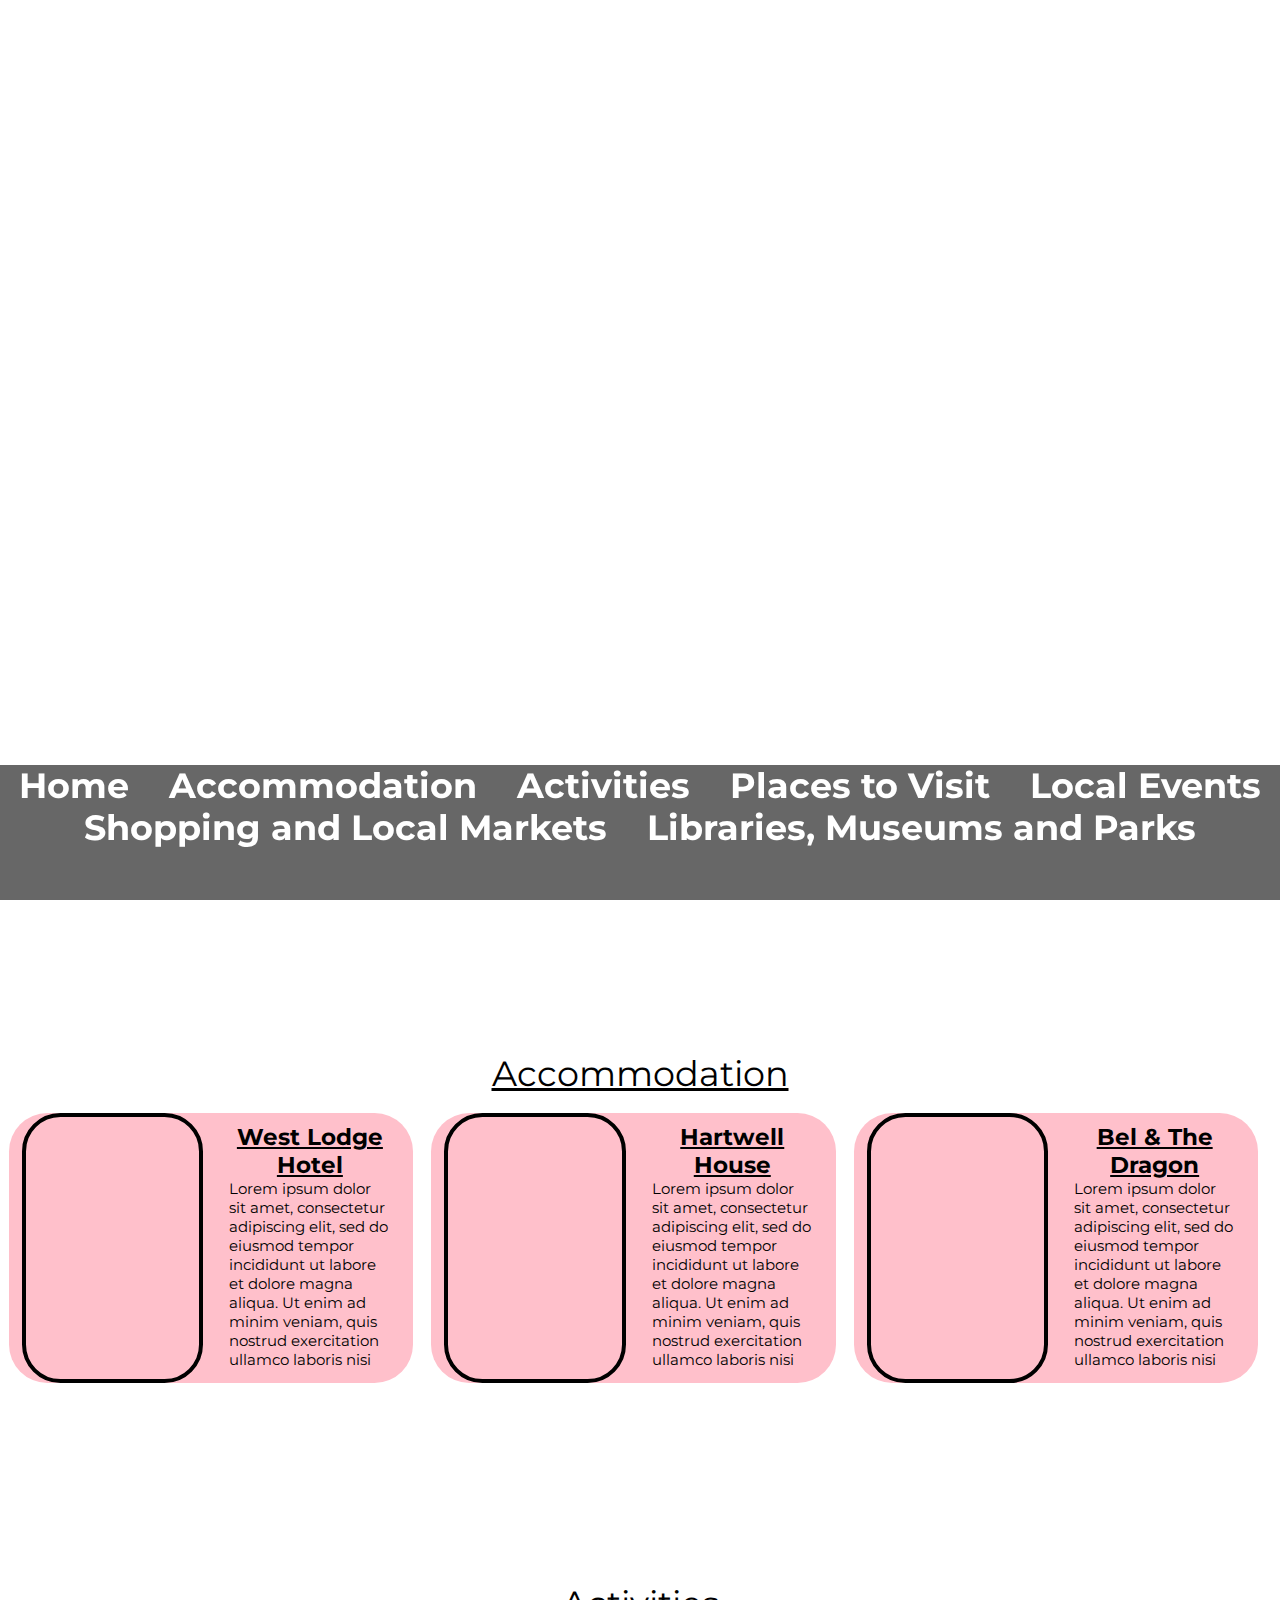
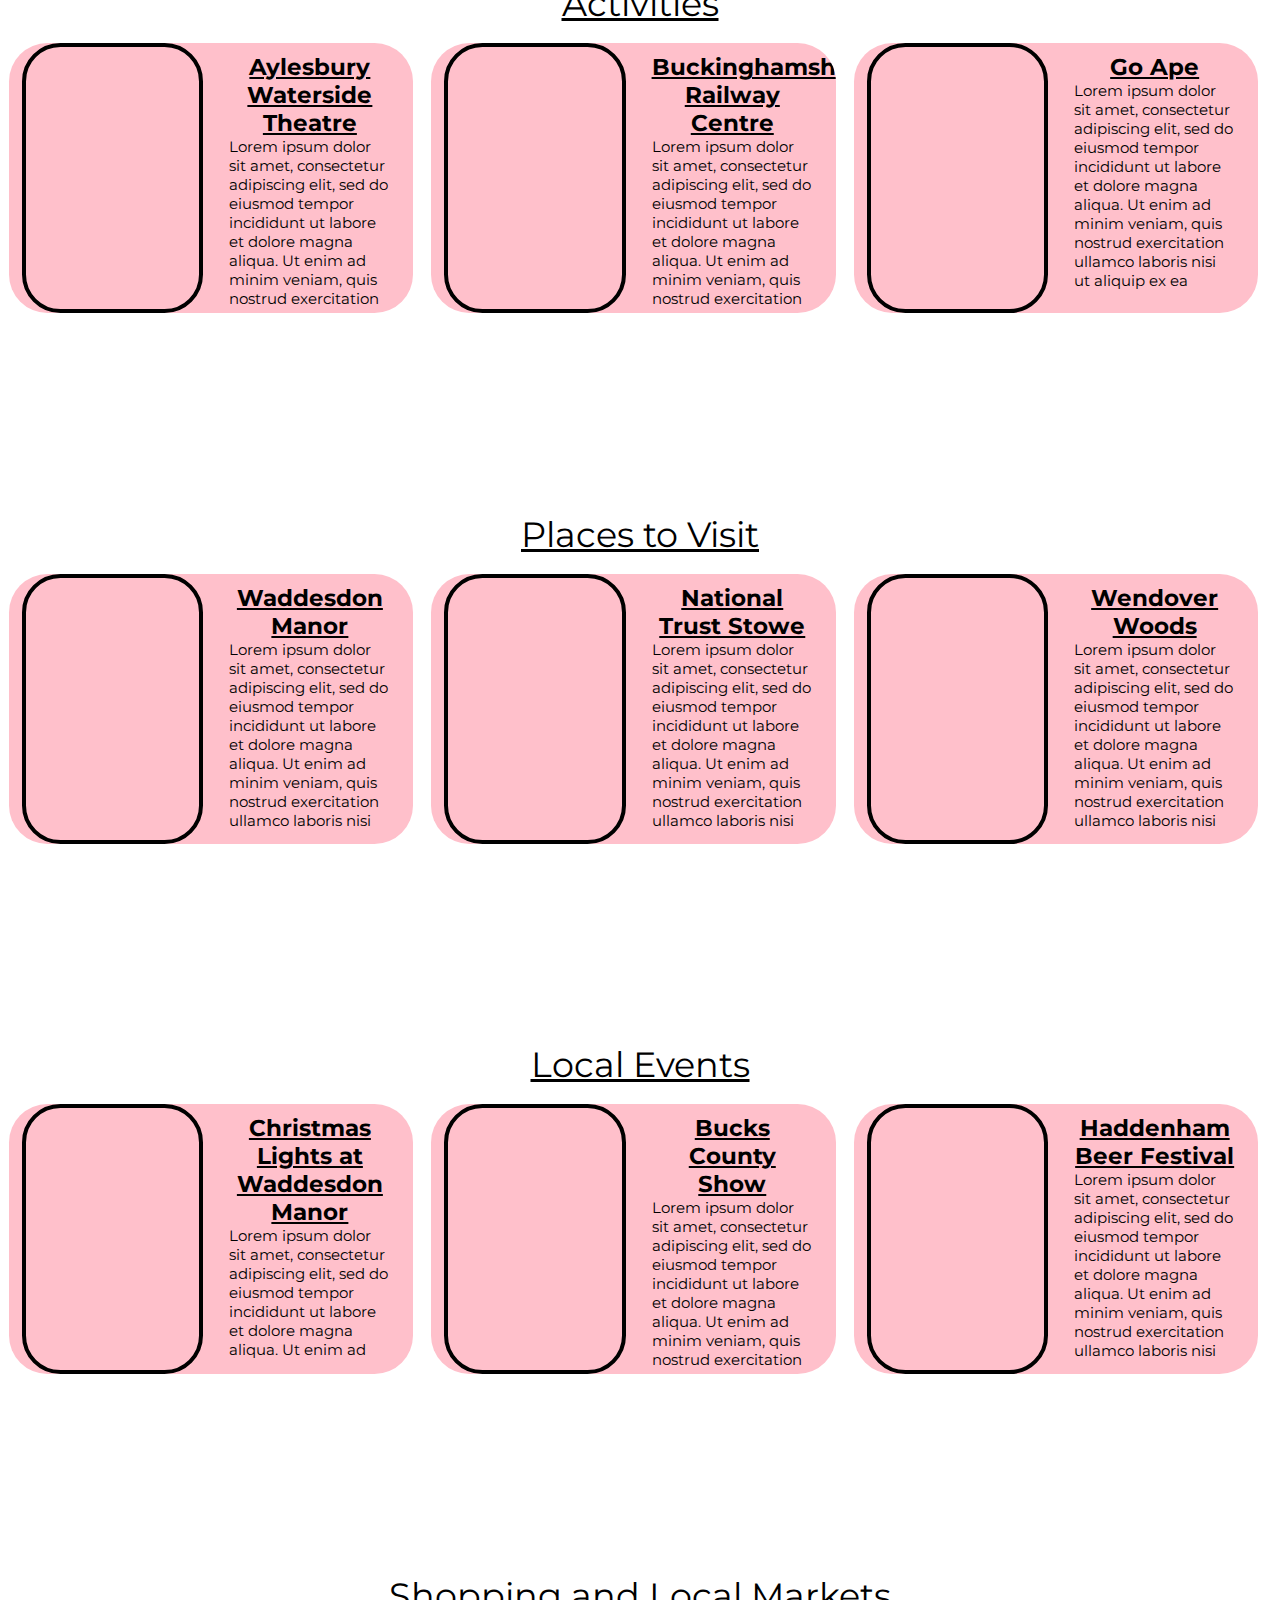
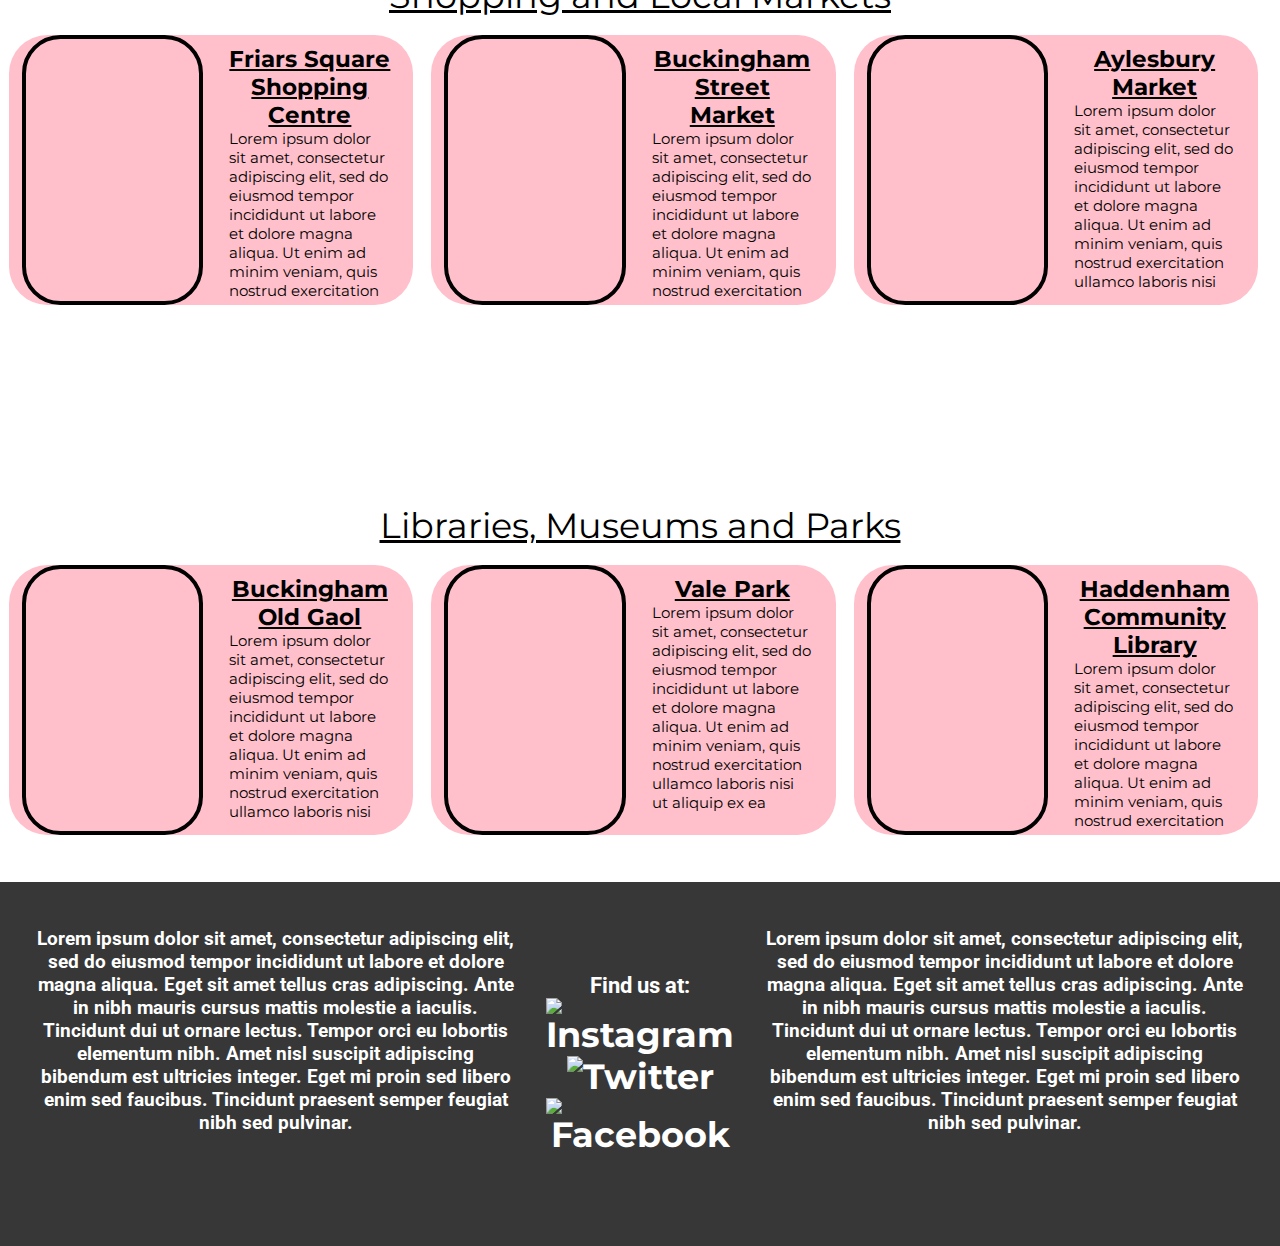
==== index.html @ 2eff8fc9 "Add files via upload" ====
<!DOCTYPE html>
<html lang="en">
<head>
    <meta charset="UTF-8">
    <meta http-equiv="X-UA-Compatible" content="IE=edge">
    <meta name="viewport" content="width=device-width, initial-scale=1.0">
    <title>Aylesbury Vale Guide</title>
    <link rel="stylesheet" href="styles.css">
    <link rel="stylesheet" href="header.css">
    <link rel="stylesheet" href="script.js">
    <link rel="stylesheet" href="https://fonts.googleapis.com/css?family=Lato">
    <link rel="stylesheet" href="https://fonts.googleapis.com/css?family=Roboto">
    <link rel="stylesheet" href="https://fonts.googleapis.com/css?family=Montserrat">

    <script src="http://code.jquery.com/jquery-1.10.1.min.js"></script>
    <script scr="http://code.jquery.com/jquery-migrate-1.2.1.min.js"></script>

    <script>
        $(function(){
            $("#footer").load("footer.html");
        });
    </script>
</head>
<body>
    <div class="image"></div>
    <div class="inside-nav">
        <a href="./" class="nav-text">Home</a>
        <a href="#accommodation" class="nav-text">Accommodation</a>
        <a href="#activities" class="nav-text">Activities</a>
        <a href="#places-to-visit" class="nav-text">Places to Visit</a>
        <a href="#local-events" class="nav-text">Local Events</a>
        <a href="#shopping-local-markets" class="nav-text">Shopping and Local Markets</a>
        <a href="#libraries-museums-parks" class="nav-text">Libraries, Museums and Parks</a>
    </div>

    <div class="rows">
        <div id="accommodation" class="point-on-page"></div>
        <div class="hyper">
            <a href="accommodation.html">Accommodation</a>
        </div>
        <div class="home-info">
            <div class="poi">
                <div style="background-image: url(./img/accommodation-1.jpg); border-color: black; border-width: .5vh; border-style: solid; border-radius: 3vw; width: 100%; height: 100%; background-size: cover; padding-top: 1vh; padding-bottom: 1vh; padding: 1vh;"></div>
                <div class="info">
                    <h2>West Lodge Hotel</h2>
                    <p>Lorem ipsum dolor sit amet, consectetur adipiscing elit, sed do eiusmod tempor incididunt ut labore et dolore magna aliqua. Ut enim ad minim veniam, quis nostrud exercitation ullamco laboris nisi ut aliquip ex ea commodo consequat.</p>
                </div>
            </div>
            <div class="poi">
                <div style="background-image: url(./img/accommodation-2.jpg); border-color: black; border-width: .5vh; border-style: solid; border-radius: 3vw; width: 100%; height: 100%; background-size: cover; padding-top: 1vh; padding-bottom: 1vh; padding: 1vh;"></div>
                <div class="info">
                    <h2>Hartwell House</h2>
                    <p>Lorem ipsum dolor sit amet, consectetur adipiscing elit, sed do eiusmod tempor incididunt ut labore et dolore magna aliqua. Ut enim ad minim veniam, quis nostrud exercitation ullamco laboris nisi ut aliquip ex ea commodo consequat.</p>
                </div>
            </div>
            <div class="poi">
                <div style="background-image: url(./img/accommodation-3.jpg); border-color: black; border-width: .5vh; border-style: solid; border-radius: 3vw; width: 100%; height: 100%; background-size: cover; padding-top: 1vh; padding-bottom: 1vh; padding: 1vh;"></div>
                <div class="info">
                    <h2>Bel & The Dragon</h2>
                    <p>Lorem ipsum dolor sit amet, consectetur adipiscing elit, sed do eiusmod tempor incididunt ut labore et dolore magna aliqua. Ut enim ad minim veniam, quis nostrud exercitation ullamco laboris nisi ut aliquip ex ea commodo consequat.</p>
                </div>
            </div>
        </div>
    </div>
    <div class="rows">
        <div id="activities" class="point-on-page"></div>
        <div class="hyper">
            <a href="activities.html">Activities</a>
        </div>
        <div class="home-info">
            <div class="poi">
                <div style="background-image: url(./img/activities-1.jpg); border-color: black; border-width: .5vh; border-style: solid; border-radius: 3vw; width: 100%; height: 100%; background-size: cover; padding-top: 1vh; padding-bottom: 1vh; padding: 1vh;"></div>
                <div class="info">
                    <h2>Aylesbury Waterside Theatre</h2>
                    <p>Lorem ipsum dolor sit amet, consectetur adipiscing elit, sed do eiusmod tempor incididunt ut labore et dolore magna aliqua. Ut enim ad minim veniam, quis nostrud exercitation ullamco laboris nisi ut aliquip ex ea commodo consequat.</p>
                </div>
            </div>
            <div class="poi">
                <div style="background-image: url(./img/activities-2.jpg); border-color: black; border-width: .5vh; border-style: solid; border-radius: 3vw; width: 100%; height: 100%; background-size: cover; padding-top: 1vh; padding-bottom: 1vh; padding: 1vh;"></div>
                <div class="info">
                    <h2>Buckinghamshire Railway Centre</h2>
                    <p>Lorem ipsum dolor sit amet, consectetur adipiscing elit, sed do eiusmod tempor incididunt ut labore et dolore magna aliqua. Ut enim ad minim veniam, quis nostrud exercitation ullamco laboris nisi ut aliquip ex ea commodo consequat.</p>
                </div>
            </div>
            <div class="poi">
                <div style="background-image: url(./img/activities-3.jpg); border-color: black; border-width: .5vh; border-style: solid; border-radius: 3vw; width: 100%; height: 100%; background-size: cover; padding-top: 1vh; padding-bottom: 1vh; padding: 1vh;"></div>
                <div class="info">
                    <h2>Go Ape</h2>
                    <p>Lorem ipsum dolor sit amet, consectetur adipiscing elit, sed do eiusmod tempor incididunt ut labore et dolore magna aliqua. Ut enim ad minim veniam, quis nostrud exercitation ullamco laboris nisi ut aliquip ex ea commodo consequat.</p>
                </div>
            </div>
        </div>
    </div>
    <div class="rows">
        <div id="places-to-visit" class="point-on-page"></div>
        <div class="hyper">
            <a href="places-to-visit.html">Places to Visit</a>
        </div>
        <div class="home-info">
            <div class="poi">
                <div style="background-image: url(./img/places-to-visit-1.jpg); border-color: black; border-width: .5vh; border-style: solid; border-radius: 3vw; width: 100%; height: 100%; background-size: cover; padding-top: 1vh; padding-bottom: 1vh; padding: 1vh;"></div>
                <div class="info">
                    <h2>Waddesdon Manor</h2>
                    <p>Lorem ipsum dolor sit amet, consectetur adipiscing elit, sed do eiusmod tempor incididunt ut labore et dolore magna aliqua. Ut enim ad minim veniam, quis nostrud exercitation ullamco laboris nisi ut aliquip ex ea commodo consequat.</p>
                </div>
            </div>
            <div class="poi">
                <div style="background-image: url(./img/places-to-visit-2.jpg); border-color: black; border-width: .5vh; border-style: solid; border-radius: 3vw; width: 100%; height: 100%; background-size: cover; padding-top: 1vh; padding-bottom: 1vh; padding: 1vh;"></div>
                <div class="info">
                    <h2>National Trust Stowe</h2>
                    <p>Lorem ipsum dolor sit amet, consectetur adipiscing elit, sed do eiusmod tempor incididunt ut labore et dolore magna aliqua. Ut enim ad minim veniam, quis nostrud exercitation ullamco laboris nisi ut aliquip ex ea commodo consequat.</p>
                </div>
            </div>
            <div class="poi">
                <div style="background-image: url(./img/places-to-visit-3.jpg); border-color: black; border-width: .5vh; border-style: solid; border-radius: 3vw; width: 100%; height: 100%; background-size: cover; padding-top: 1vh; padding-bottom: 1vh; padding: 1vh;"></div>
                <div class="info">
                    <h2>Wendover Woods</h2>
                    <p>Lorem ipsum dolor sit amet, consectetur adipiscing elit, sed do eiusmod tempor incididunt ut labore et dolore magna aliqua. Ut enim ad minim veniam, quis nostrud exercitation ullamco laboris nisi ut aliquip ex ea commodo consequat.</p>
                </div>
            </div>
        </div>
    </div>
    <div class="rows">
        <div id="local-events" class="point-on-page"></div>
        <div class="hyper">
            <a href="local-events.html">Local Events</a>
        </div>
        <div class="home-info">
            <div class="poi">
                <div style="background-image: url(./img/local-events-1.jpg); border-color: black; border-width: .5vh; border-style: solid; border-radius: 3vw; width: 100%; height: 100%; background-size: cover; padding-top: 1vh; padding-bottom: 1vh; padding: 1vh;"></div>
                <div class="info">
                    <h2>Christmas Lights at Waddesdon Manor</h2>
                    <p>Lorem ipsum dolor sit amet, consectetur adipiscing elit, sed do eiusmod tempor incididunt ut labore et dolore magna aliqua. Ut enim ad minim veniam, quis nostrud exercitation ullamco laboris nisi ut aliquip ex ea commodo consequat.</p>
                </div>
            </div>
            <div class="poi">
                <div style="background-image: url(./img/local-events-2.jpg); border-color: black; border-width: .5vh; border-style: solid; border-radius: 3vw; width: 100%; height: 100%; background-size: cover; padding-top: 1vh; padding-bottom: 1vh; padding: 1vh;"></div>
                <div class="info">
                    <h2>Bucks County Show</h2>
                    <p>Lorem ipsum dolor sit amet, consectetur adipiscing elit, sed do eiusmod tempor incididunt ut labore et dolore magna aliqua. Ut enim ad minim veniam, quis nostrud exercitation ullamco laboris nisi ut aliquip ex ea commodo consequat.</p>
                </div>
            </div>
            <div class="poi">
                <div style="background-image: url(./img/local-events-3.jpg); border-color: black; border-width: .5vh; border-style: solid; border-radius: 3vw; width: 100%; height: 100%; background-size: cover; padding-top: 1vh; padding-bottom: 1vh; padding: 1vh;"></div>
                <div class="info">
                    <h2>Haddenham Beer Festival</h2>
                    <p>Lorem ipsum dolor sit amet, consectetur adipiscing elit, sed do eiusmod tempor incididunt ut labore et dolore magna aliqua. Ut enim ad minim veniam, quis nostrud exercitation ullamco laboris nisi ut aliquip ex ea commodo consequat.</p>
                </div>
            </div>
        </div>
    </div>
    <div class="rows">
        <div id="shopping-local-markets" class="point-on-page"></div>
        <div class="hyper">
            <a href="shopping-local-markets.html">Shopping and Local Markets</a>
        </div>
        <div class="home-info">
            <div class="poi">
                <div style="background-image: url(./img/shopping-local-markets-1.jpg); border-color: black; border-width: .5vh; border-style: solid; border-radius: 3vw; width: 100%; height: 100%; background-size: cover; padding-top: 1vh; padding-bottom: 1vh; padding: 1vh;"></div>
                <div class="info">
                    <h2>Friars Square Shopping Centre</h2>
                    <p>Lorem ipsum dolor sit amet, consectetur adipiscing elit, sed do eiusmod tempor incididunt ut labore et dolore magna aliqua. Ut enim ad minim veniam, quis nostrud exercitation ullamco laboris nisi ut aliquip ex ea commodo consequat.</p>
                </div>
            </div>
            <div class="poi">
                <div style="background-image: url(./img/shopping-local-markets-2.jpg); border-color: black; border-width: .5vh; border-style: solid; border-radius: 3vw; width: 100%; height: 100%; background-size: cover; padding-top: 1vh; padding-bottom: 1vh; padding: 1vh;"></div>
                <div class="info">
                    <h2>Buckingham Street Market</h2>
                    <p>Lorem ipsum dolor sit amet, consectetur adipiscing elit, sed do eiusmod tempor incididunt ut labore et dolore magna aliqua. Ut enim ad minim veniam, quis nostrud exercitation ullamco laboris nisi ut aliquip ex ea commodo consequat.</p>
                </div>
            </div>
            <div class="poi">
                <div style="background-image: url(./img/shopping-local-markets-3.jpg); border-color: black; border-width: .5vh; border-style: solid; border-radius: 3vw; width: 100%; height: 100%; background-size: cover; padding-top: 1vh; padding-bottom: 1vh; padding: 1vh;"></div>
                <div class="info">
                    <h2>Aylesbury Market</h2>
                    <p>Lorem ipsum dolor sit amet, consectetur adipiscing elit, sed do eiusmod tempor incididunt ut labore et dolore magna aliqua. Ut enim ad minim veniam, quis nostrud exercitation ullamco laboris nisi ut aliquip ex ea commodo consequat.</p>
                </div>
            </div>
        </div>
    </div>
    <div class="rows">
        <div id="libraries-museums-parks" class="point-on-page"></div>
        <div class="hyper">
            <a href="libraries-museums-parks.html">Libraries, Museums and Parks</a>
        </div>
        <div class="home-info">
            <div class="poi">
                <div style="background-image: url(./img/libraries-museums-parks-1.jpg); border-color: black; border-width: .5vh; border-style: solid; border-radius: 3vw; width: 100%; height: 100%; background-size: cover; padding-top: 1vh; padding-bottom: 1vh; padding: 1vh;"></div>
                <div class="info">
                    <h2>Buckingham Old Gaol</h2>
                    <p>Lorem ipsum dolor sit amet, consectetur adipiscing elit, sed do eiusmod tempor incididunt ut labore et dolore magna aliqua. Ut enim ad minim veniam, quis nostrud exercitation ullamco laboris nisi ut aliquip ex ea commodo consequat.</p>
                </div>
            </div>
            <div class="poi">
                <div style="background-image: url(./img/libraries-museums-parks-2.jpg); border-color: black; border-width: .5vh; border-style: solid; border-radius: 3vw; width: 100%; height: 100%; background-size: cover; padding-top: 1vh; padding-bottom: 1vh; padding: 1vh;"></div>
                <div class="info">
                    <h2>Vale Park</h2>
                    <p>Lorem ipsum dolor sit amet, consectetur adipiscing elit, sed do eiusmod tempor incididunt ut labore et dolore magna aliqua. Ut enim ad minim veniam, quis nostrud exercitation ullamco laboris nisi ut aliquip ex ea commodo consequat.</p>
                </div>
            </div>
            <div class="poi">
                <div style="background-image: url(./img/libraries-museums-parks-3.jpg); border-color: black; border-width: .5vh; border-style: solid; border-radius: 3vw; width: 100%; height: 100%; background-size: cover; padding-top: 1vh; padding-bottom: 1vh; padding: 1vh;"></div>
                <div class="info">
                    <h2>Haddenham Community Library</h2>
                    <p>Lorem ipsum dolor sit amet, consectetur adipiscing elit, sed do eiusmod tempor incididunt ut labore et dolore magna aliqua. Ut enim ad minim veniam, quis nostrud exercitation ullamco laboris nisi ut aliquip ex ea commodo consequat.</p>
                </div>
            </div>
        </div>
    </div>

    <div id="footer"></div>
</body>
</html>
---- styles.css ----
:root{
    --nav-width: 100%;
    --nav-height: 100%;
}

html{
    font-family: 'Montserrat';
}

body{
    margin:0;
    padding: 0;
    max-height: 5%;
}

.hyper{
    margin-top: 1vh;
    padding: 1vh;
    text-align: center;
}

.hyper a{
    text-decoration: underline;
    color: black;
}

.hyper a:hover{
    text-decoration: underline;
    color: black;
}

.hyper a:active{
    text-decoration: underline;
    color: black;
}

.home-info{
    padding-bottom: 3vw;
    column-count: 3;
    display: grid;
    grid-template-columns: 33% 33% 33%;
}

.home-info .poi{
    margin: 1vh;
    column-count: 2;
    background-color: pink;
    border-radius: 3vw;
    height: 30vh;
    background-repeat: no-repeat;
    position: relative;
    overflow: hidden;
}

.home-info .poi:nth-child(1){
    padding-left: 1vw;
    padding-right: 1vw;
}

.home-info .poi .info:nth-child(1){
    /* display: none; */
    padding-top: 1vh;
    padding-bottom: 1vh;
    padding: 10px;
    z-index: 1;
    position: relative;
}

.home-info .poi:nth-child(2){
    padding-left: 1vw;
    padding-right: 1vw;
}

.home-info .poi .info:nth-child(2){
    /* display: none; */
    padding-top: 1vh;
    padding-bottom: 1vh;
    padding: 10px;
    z-index: 1;
    position: relative;
}

.home-info .poi:nth-child(3){
    padding-left: 1vw;
    padding-right: 1vw;
}

.home-info .poi .info:nth-child(3){
    /* display: none; */
    padding-top: 1vh;
    padding-bottom: 1vh;
    padding: 10px;
    z-index: 1;
    position: relative;
}

.home-info .poi img:hover .info:nth-child(1){
    display: block;
}

.home-info .poi .info{
    position: relative;
    height: 100%;
    width: 100%;
}

.home-info .poi .info p{
    font-size: 1.7vh;
}

.home-info .poi .info h2{
    font-size: 2.5vh;
    text-decoration: underline;
    text-align: center;
}

.home-info .poi img:hover .info:nth-child(2){
    display: block;
}

.home-info .poi img:hover .info:nth-child(3){
    display: block;
}

.home-info .poi img{
    border-color: black;
    border-width: .5vh;
    border-style: solid;
    border-radius: 3vw;
    width: 100%;
    height: 100%;
    background-size: cover;
    padding-top: 1vh;
    padding-bottom: 1vh;
}

.middle{
    padding-top: 5vh;
    padding-bottom: 5vh;
    padding-left: 3vh;
    padding-right: 3vh;
}

.table{
    column-count: 4;
    font-size: 1vw;
}

.table .name{
    column-width: 25%;
}

.table .address{
    column-width: 25%;
}

.table .website{
    column-width: 25%;
}

.table .maps{
    column-width: 25%;
}

.footer{
    background: #373737;
    padding-top: 3.5%;
    padding-bottom: 3.5%;
    position: relative;
    bottom: 0;
    width: 100%;
}

.inside-footer {
    text-align: center;
    color: white;
    font-weight: bold;
    padding-left: 2.5%;
    padding-right: 2.5%;
    text-decoration: none;
    font-family: "Roboto";
    font-size: 1.5vw;
    column-count: 3;
    overflow: hidden;
    display: flex;
}

.inside-footer .left{
    column-width: auto;
}

.inside-footer .middle{
    column-width: 100vw;
}

.inside-footer .right{
    column-width: auto;
}

.inside-footer a{
    text-decoration: none;
}

.inside-footer a:hover{
    text-decoration: underline;
}

.inside-footer a:active{
    text-decoration: underline;
}

@font-face{
    font-family:Poppins-Regular;
    src:url(./fonts/Poppins-Regular.ttf)
}
@font-face{
    font-family:Poppins-Bold;
    src:url(./fonts/Poppins-Bold.ttf)
}
*{
    margin:0;
    padding:0;
    box-sizing:border-box
}
.row a{
    margin:0;
    transition:all .4s;
    -webkit-transition:all .4s;
    -o-transition:all .4s;
    -moz-transition:all .4s;
    color: black;
    font-size: 2vh;
}
.row a:focus{
    outline:none!important;
}
.row a:hover{
    text-decoration:none;
}
h1,h2,h3,h4,h5,h6{
    margin:0;
}
p{
    margin:0;
}
ul,li{
    margin:0;
    list-style-type:none;
}
input{
    display:block;
    outline:none;
    border:none!important;
}
textarea{
    display:block;
    outline:none;
}
textarea:focus,input:focus{
    border-color:transparent!important;
}
button{
    outline:none!important;
    border:none;
    background:0 0;
}
button:hover{
    cursor:pointer;
}
iframe{
    border:none!important;
}
.limiter{
    width:100%;
    margin:0;
}
.container-table100{
    width:100%;
    min-height:100vh;
    background:#c4d3f6;
    display:-webkit-box;
    display:-webkit-flex;
    display:-moz-box;
    display:-ms-flexbox;
    display:flex;
    align-items:center;
    justify-content:center;
    flex-wrap:wrap;
    padding:2vh 3vh;
}
.wrap-table100{
    width:90vw;
    border-radius:1vh;
    overflow:hidden;
}
.table{
    width:100%;
    display:table;
    margin:0;
}
@media screen and (max-width:90vw){
    .table{
        display:block;
    }
}
.row{
    display:table-row;
    background:#ffffff;
}
.row.header{
    color:#ffffff;
    background:#6c7ae0;
}
@media screen and (max-width:90vw){
    .row{
        display:block;
    }
    .row.header{
        padding:0;
        height:0
    }
    .row.header .cell{
        display:none
    }
    .row .cell:before{
        font-family:Poppins-Bold;
        font-size:2vh;
        color:gray;
        line-height:1.2;
        text-transform:uppercase;
        font-weight:unset!important;
        margin-bottom:1vh;
        content:attr(data-title);
        min-width:2vw;
        display:block
    }
}
.cell{
    display:table-cell
}
@media screen and (max-width:70vw){
    .cell{
        display:block
    }
}
.row .cell{
    font-family:Poppins-Regular;
    font-size:2vh;
    color:#666;
    line-height:1.2;
    font-weight:unset!important;
    padding-top:3vh;
    padding-bottom:3vh;
    border-bottom:0.5vh solid #f2f2f2
}
.row.header .cell{
    font-family:Poppins-Regular;
    font-size:2vh;
    color:#ffffff;
    line-height:1.2;
    font-weight:unset!important;
    padding-top:2vh;
    padding-bottom:2vh
}
.row .cell:nth-child(1){
    width:25%;
    padding-left:3vh;
    padding-right: 3vh;
}
.row .cell:nth-child(2){
    width:25%;
    padding-left:3vh;
    padding-right: 3vh;
}
.row .cell:nth-child(3){
    width:25%;
    padding-left:3vh;
    padding-right: 3vh;
}
.row .cell:nth-child(4){
    width:25%;
    padding-left:3vh;
    padding-right: 3vh;
}
.table,.row{
    width:100%!important
}
@media(max-width:70vh){
    .row{
        border-bottom:0.4vh solid #f2f2f2;
        padding-bottom:2vh;
        padding-top:3vh;
        padding-right:3vw;
        margin:0
    }
    .row .cell{
        border:none;
        padding-left:4vw;
        padding-top:2vh;
        padding-bottom:2vh
    }
    .row .cell:nth-child(1){
        padding-left:4vw
    }
    .row .cell{
        font-family:Poppins-Regular;
        font-size:2vh;
        color:#555;
        line-height:1.2;
        font-weight:unset!important
    }
    .table,.row,.cell{
        width:100%!important
    }
}

.middle img{
    height: auto;
    width: 2vw;
}

.dropbtn {
    background-color: #0e92eb;
    color: white;
    font-size: 16px;
    border: none;
    width: 100vw;
  }
  
  .dropdown {
    position: fixed;
    top: 0;
    display: inline-block;
  }
  
  .dropdown-content {
    display: none;
    position: absolute;
    background-color: #f1f1f1;
    box-shadow: 0px 8px 16px 0px rgba(0,0,0,0.2);
    z-index: 1;
    padding: 20px;
  }
  
  .dropdown-content a {
    color: black;
    text-decoration: none;
    display: block;
    width: 100vw;
  }
  
  .dropdown-content a:hover {background-color: #ddd;}
  
  .dropdown:hover .dropdown-content {display: block;}
  
  .dropdown:hover .dropbtn {background-color: #0c6fb1;}

.point-on-page{
    height: 15vh;
}
---- header.css ----
.image{
    padding-top: 85vh;
    background:url(./img/header-image.jpg);
    background-repeat: no-repeat;
    background-position: bottom;
    position: relative;
    background-size: cover;
    z-index: auto;
}

.inside-nav {
    position: sticky;
    top:0;
    text-align: center;
    background-color: #00000098;
    z-index: 100;
    height: 15vh;
}

.nav-text{
    padding-left: 2vh;
    padding-right: 2vh;
    display: inline;
    text-decoration: white;
    font-weight: bold;
}

a{
    color: white;
    text-decoration: none;
    font-family: "Montserrat";
    font-size: 2.7vw;
}

a:hover{
    color: white;
    text-decoration: underline;
}

a:active{
    color: white;
    text-decoration: underline;
}
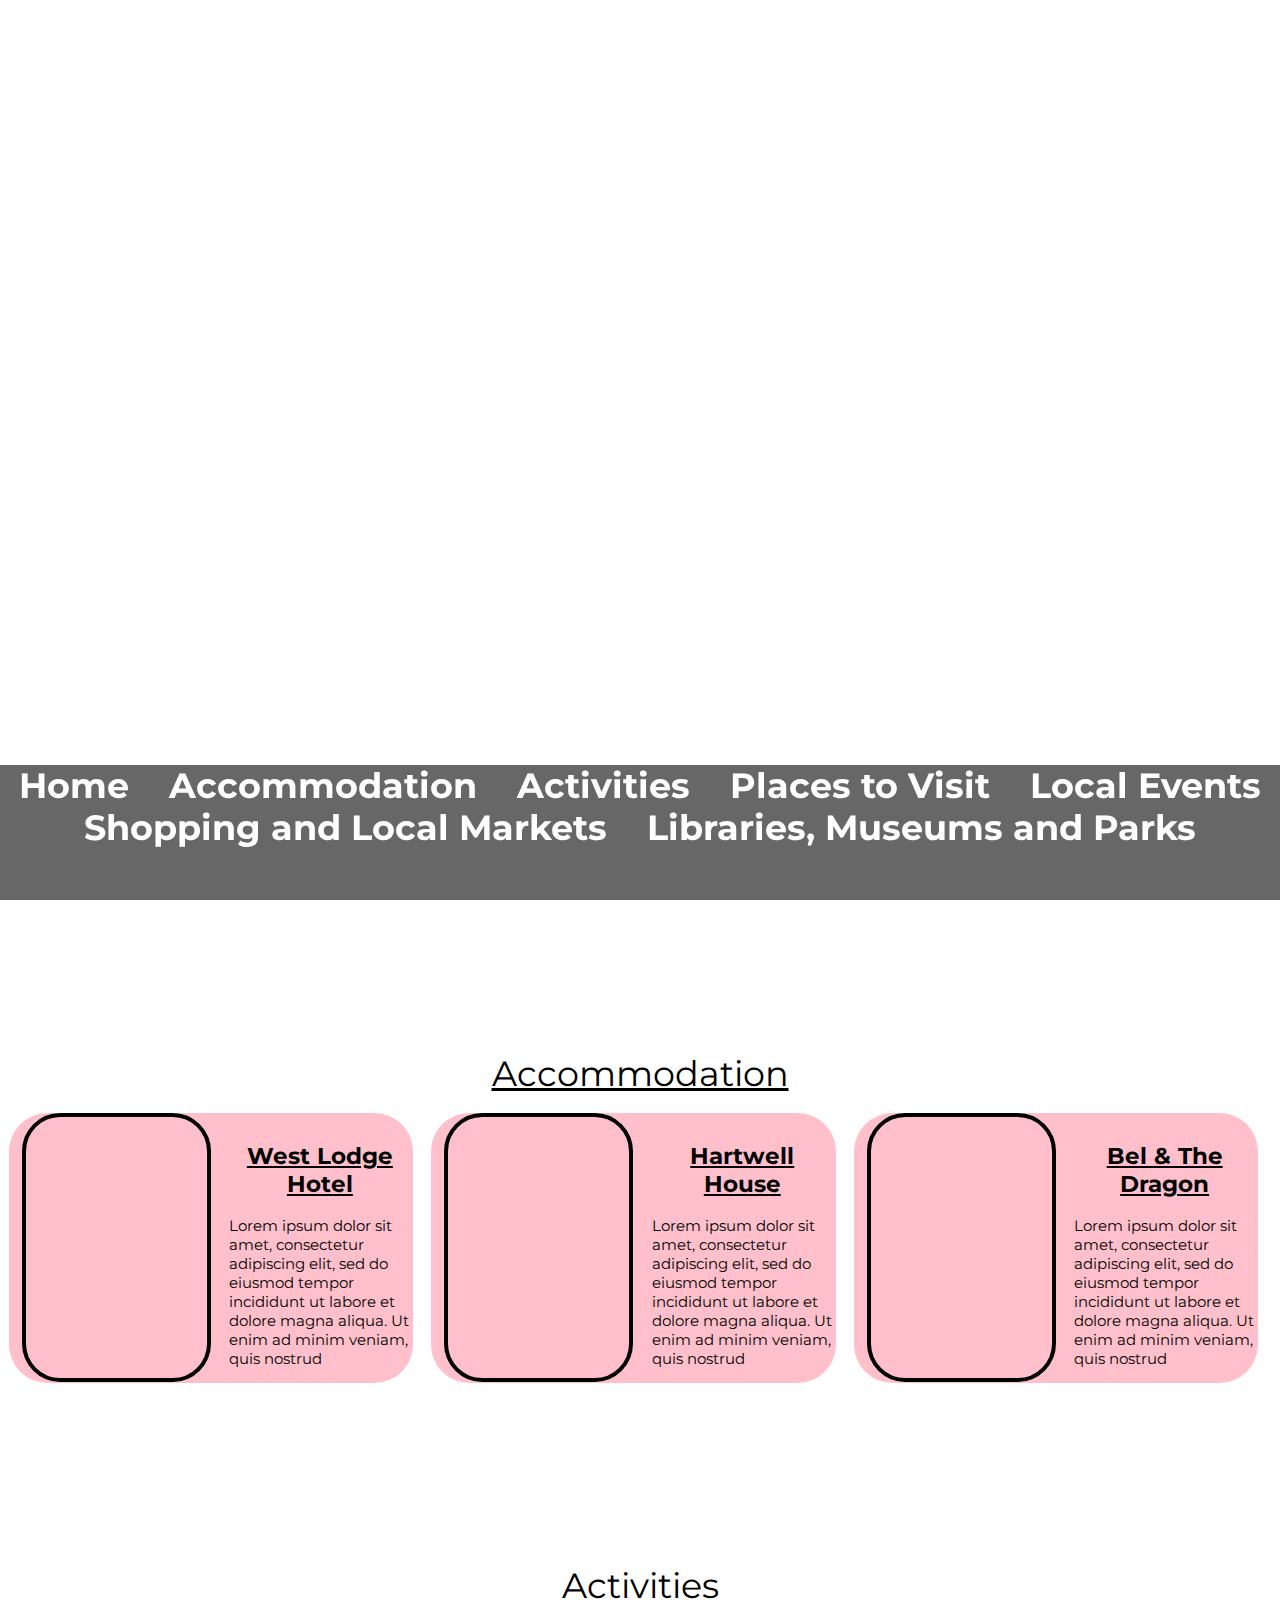
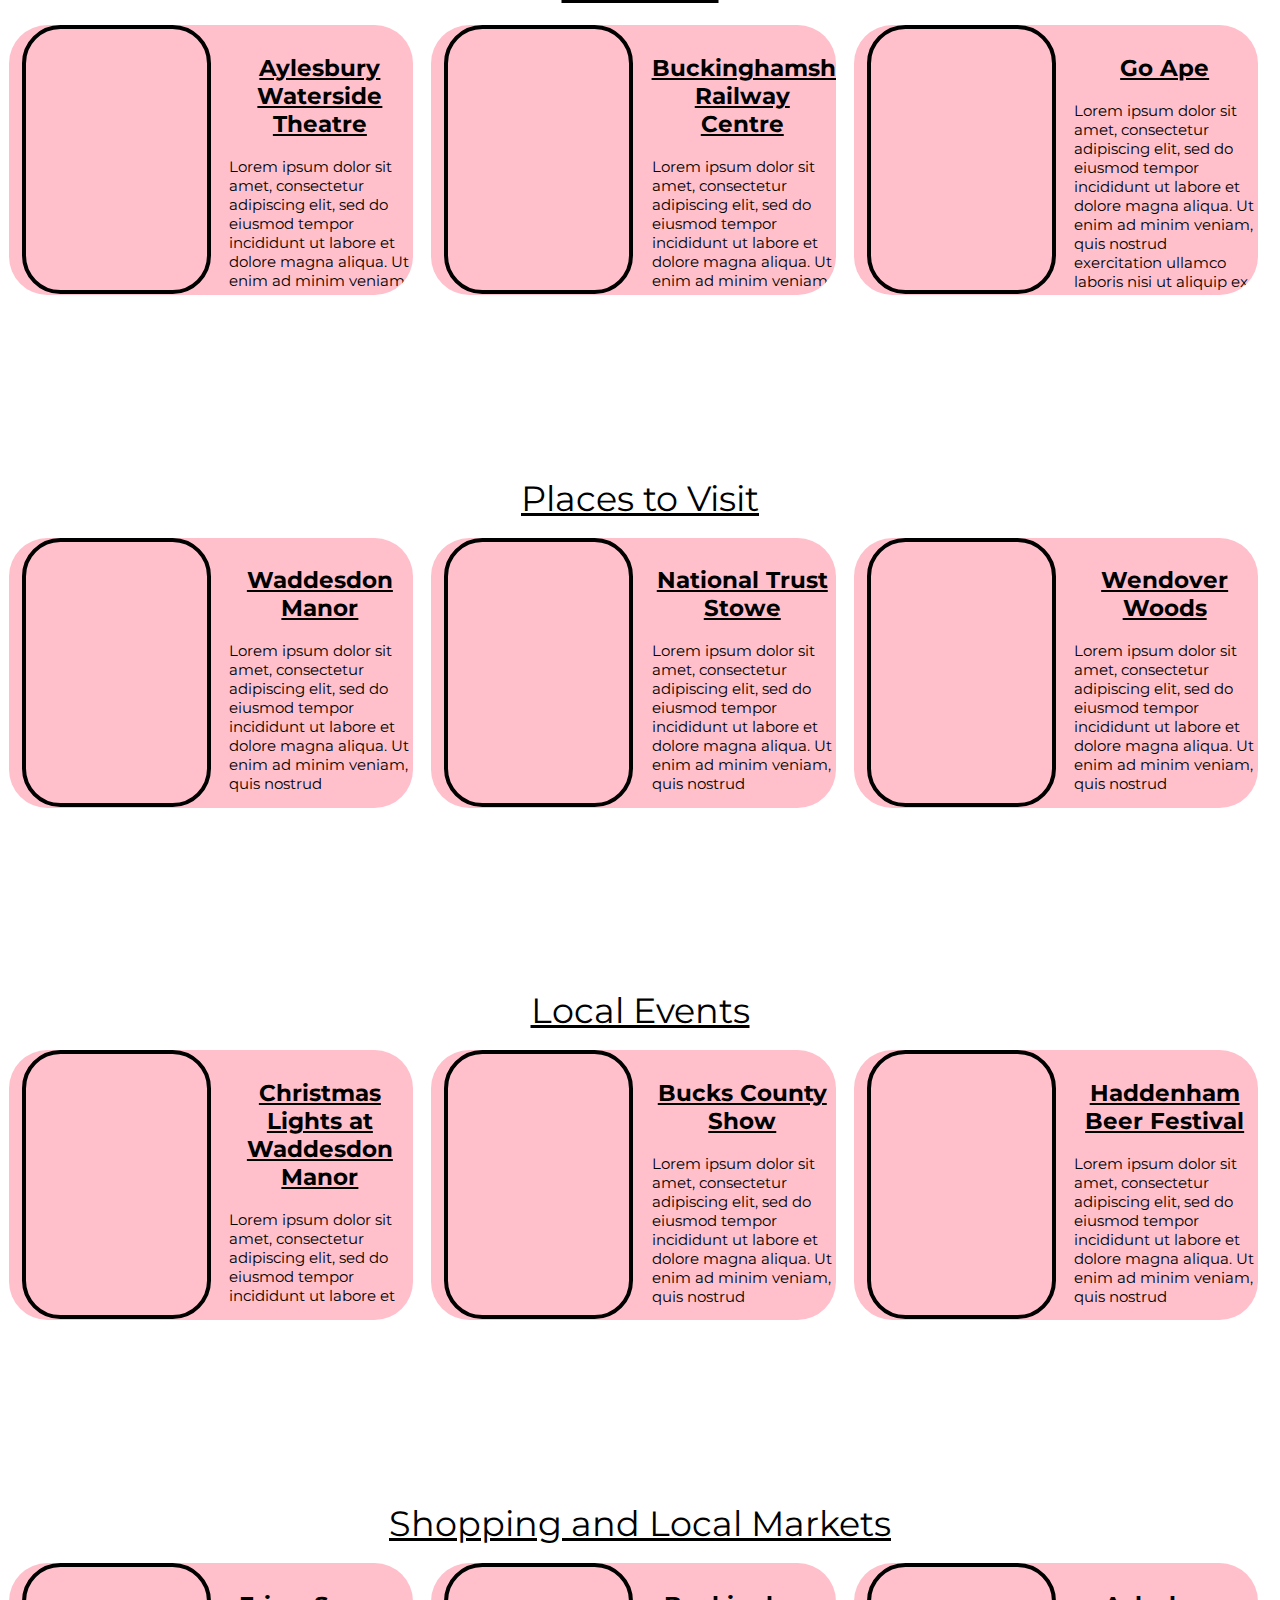
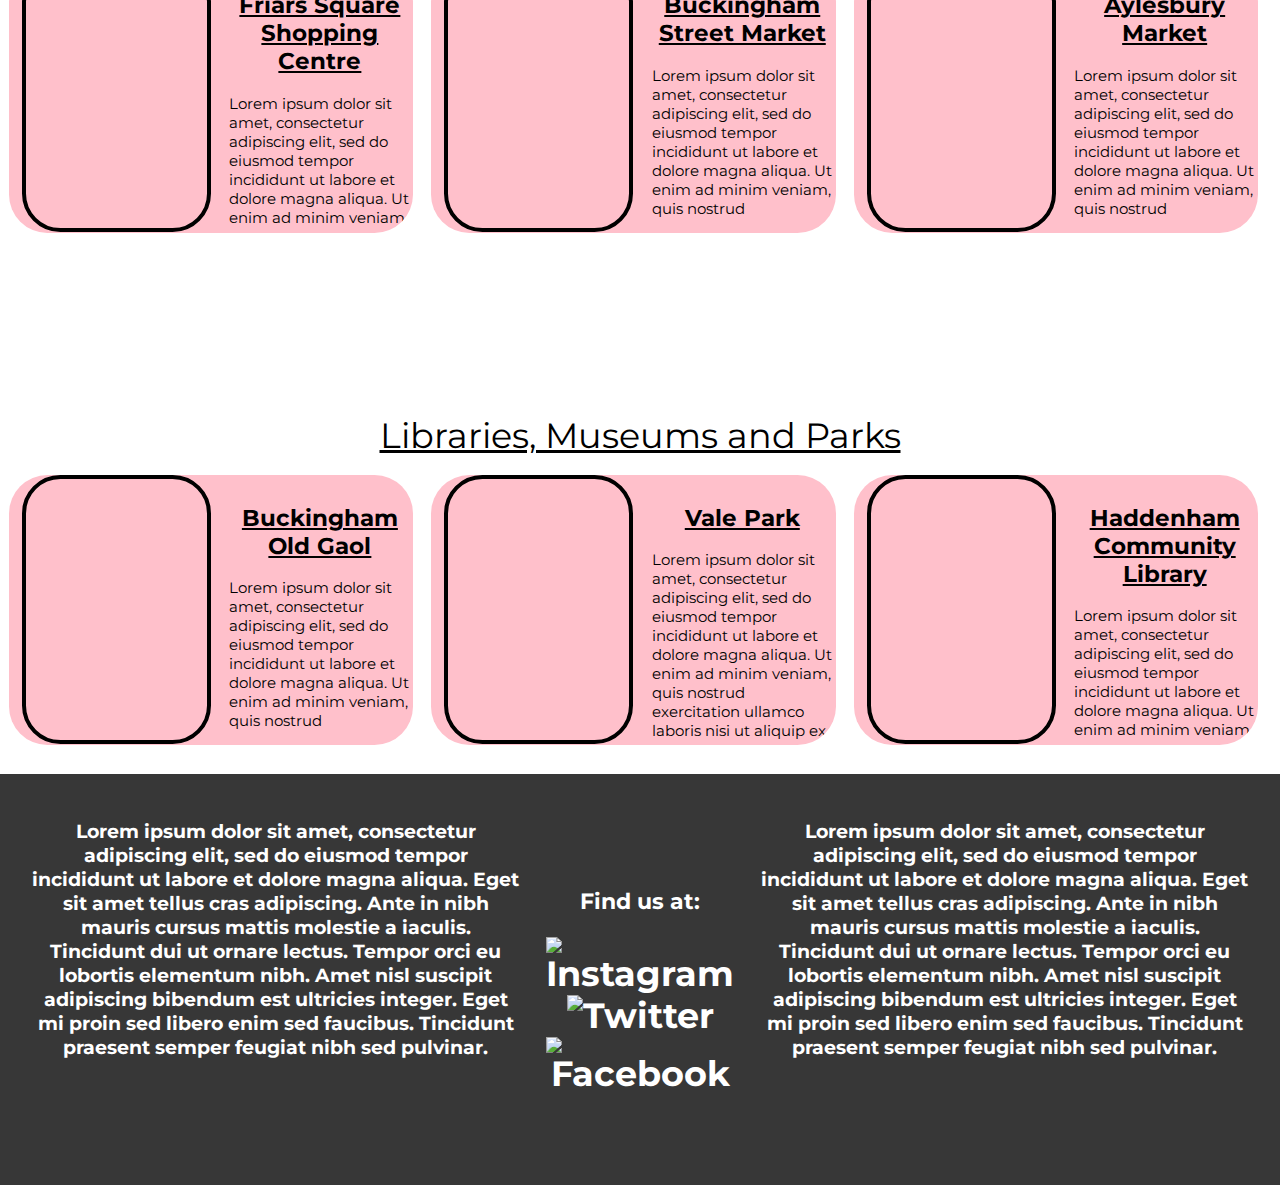
==== commit 5839abab: "Add files via upload" ====
--- a/index.html
+++ b/index.html
@@ -8,18 +8,9 @@
     <link rel="stylesheet" href="styles.css">
     <link rel="stylesheet" href="header.css">
     <link rel="stylesheet" href="script.js">
-    <link rel="stylesheet" href="https://fonts.googleapis.com/css?family=Lato">
-    <link rel="stylesheet" href="https://fonts.googleapis.com/css?family=Roboto">
     <link rel="stylesheet" href="https://fonts.googleapis.com/css?family=Montserrat">
-
     <script src="http://code.jquery.com/jquery-1.10.1.min.js"></script>
     <script scr="http://code.jquery.com/jquery-migrate-1.2.1.min.js"></script>
-
-    <script>
-        $(function(){
-            $("#footer").load("footer.html");
-        });
-    </script>
 </head>
 <body>
     <div class="image"></div>
@@ -40,21 +31,21 @@
         </div>
         <div class="home-info">
             <div class="poi">
-                <div style="background-image: url(./img/accommodation-1.jpg); border-color: black; border-width: .5vh; border-style: solid; border-radius: 3vw; width: 100%; height: 100%; background-size: cover; padding-top: 1vh; padding-bottom: 1vh; padding: 1vh;"></div>
+                <div class="box" style="background-image: url(./img/accommodation-1.jpg)"></div>
                 <div class="info">
                     <h2>West Lodge Hotel</h2>
                     <p>Lorem ipsum dolor sit amet, consectetur adipiscing elit, sed do eiusmod tempor incididunt ut labore et dolore magna aliqua. Ut enim ad minim veniam, quis nostrud exercitation ullamco laboris nisi ut aliquip ex ea commodo consequat.</p>
                 </div>
             </div>
             <div class="poi">
-                <div style="background-image: url(./img/accommodation-2.jpg); border-color: black; border-width: .5vh; border-style: solid; border-radius: 3vw; width: 100%; height: 100%; background-size: cover; padding-top: 1vh; padding-bottom: 1vh; padding: 1vh;"></div>
+                <div class="box" style="background-image: url(./img/accommodation-2.jpg)"></div>
                 <div class="info">
                     <h2>Hartwell House</h2>
                     <p>Lorem ipsum dolor sit amet, consectetur adipiscing elit, sed do eiusmod tempor incididunt ut labore et dolore magna aliqua. Ut enim ad minim veniam, quis nostrud exercitation ullamco laboris nisi ut aliquip ex ea commodo consequat.</p>
                 </div>
             </div>
             <div class="poi">
-                <div style="background-image: url(./img/accommodation-3.jpg); border-color: black; border-width: .5vh; border-style: solid; border-radius: 3vw; width: 100%; height: 100%; background-size: cover; padding-top: 1vh; padding-bottom: 1vh; padding: 1vh;"></div>
+                <div class="box" style="background-image: url(./img/accommodation-3.jpg)"></div>
                 <div class="info">
                     <h2>Bel & The Dragon</h2>
                     <p>Lorem ipsum dolor sit amet, consectetur adipiscing elit, sed do eiusmod tempor incididunt ut labore et dolore magna aliqua. Ut enim ad minim veniam, quis nostrud exercitation ullamco laboris nisi ut aliquip ex ea commodo consequat.</p>
@@ -69,21 +60,21 @@
         </div>
         <div class="home-info">
             <div class="poi">
-                <div style="background-image: url(./img/activities-1.jpg); border-color: black; border-width: .5vh; border-style: solid; border-radius: 3vw; width: 100%; height: 100%; background-size: cover; padding-top: 1vh; padding-bottom: 1vh; padding: 1vh;"></div>
+                <div class="box" style="background-image: url(./img/activities-1.jpg)"></div>
                 <div class="info">
                     <h2>Aylesbury Waterside Theatre</h2>
                     <p>Lorem ipsum dolor sit amet, consectetur adipiscing elit, sed do eiusmod tempor incididunt ut labore et dolore magna aliqua. Ut enim ad minim veniam, quis nostrud exercitation ullamco laboris nisi ut aliquip ex ea commodo consequat.</p>
                 </div>
             </div>
             <div class="poi">
-                <div style="background-image: url(./img/activities-2.jpg); border-color: black; border-width: .5vh; border-style: solid; border-radius: 3vw; width: 100%; height: 100%; background-size: cover; padding-top: 1vh; padding-bottom: 1vh; padding: 1vh;"></div>
+                <div class="box" style="background-image: url(./img/activities-2.jpg)"></div>
                 <div class="info">
                     <h2>Buckinghamshire Railway Centre</h2>
                     <p>Lorem ipsum dolor sit amet, consectetur adipiscing elit, sed do eiusmod tempor incididunt ut labore et dolore magna aliqua. Ut enim ad minim veniam, quis nostrud exercitation ullamco laboris nisi ut aliquip ex ea commodo consequat.</p>
                 </div>
             </div>
             <div class="poi">
-                <div style="background-image: url(./img/activities-3.jpg); border-color: black; border-width: .5vh; border-style: solid; border-radius: 3vw; width: 100%; height: 100%; background-size: cover; padding-top: 1vh; padding-bottom: 1vh; padding: 1vh;"></div>
+                <div class="box" style="background-image: url(./img/activities-3.jpg)"></div>
                 <div class="info">
                     <h2>Go Ape</h2>
                     <p>Lorem ipsum dolor sit amet, consectetur adipiscing elit, sed do eiusmod tempor incididunt ut labore et dolore magna aliqua. Ut enim ad minim veniam, quis nostrud exercitation ullamco laboris nisi ut aliquip ex ea commodo consequat.</p>
@@ -98,21 +89,21 @@
         </div>
         <div class="home-info">
             <div class="poi">
-                <div style="background-image: url(./img/places-to-visit-1.jpg); border-color: black; border-width: .5vh; border-style: solid; border-radius: 3vw; width: 100%; height: 100%; background-size: cover; padding-top: 1vh; padding-bottom: 1vh; padding: 1vh;"></div>
+                <div class="box" style="background-image: url(./img/places-to-visit-1.jpg)"></div>
                 <div class="info">
                     <h2>Waddesdon Manor</h2>
                     <p>Lorem ipsum dolor sit amet, consectetur adipiscing elit, sed do eiusmod tempor incididunt ut labore et dolore magna aliqua. Ut enim ad minim veniam, quis nostrud exercitation ullamco laboris nisi ut aliquip ex ea commodo consequat.</p>
                 </div>
             </div>
             <div class="poi">
-                <div style="background-image: url(./img/places-to-visit-2.jpg); border-color: black; border-width: .5vh; border-style: solid; border-radius: 3vw; width: 100%; height: 100%; background-size: cover; padding-top: 1vh; padding-bottom: 1vh; padding: 1vh;"></div>
+                <div class="box" style="background-image: url(./img/places-to-visit-2.jpg)"></div>
                 <div class="info">
                     <h2>National Trust Stowe</h2>
                     <p>Lorem ipsum dolor sit amet, consectetur adipiscing elit, sed do eiusmod tempor incididunt ut labore et dolore magna aliqua. Ut enim ad minim veniam, quis nostrud exercitation ullamco laboris nisi ut aliquip ex ea commodo consequat.</p>
                 </div>
             </div>
             <div class="poi">
-                <div style="background-image: url(./img/places-to-visit-3.jpg); border-color: black; border-width: .5vh; border-style: solid; border-radius: 3vw; width: 100%; height: 100%; background-size: cover; padding-top: 1vh; padding-bottom: 1vh; padding: 1vh;"></div>
+                <div class="box" style="background-image: url(./img/places-to-visit-3.jpg)"></div>
                 <div class="info">
                     <h2>Wendover Woods</h2>
                     <p>Lorem ipsum dolor sit amet, consectetur adipiscing elit, sed do eiusmod tempor incididunt ut labore et dolore magna aliqua. Ut enim ad minim veniam, quis nostrud exercitation ullamco laboris nisi ut aliquip ex ea commodo consequat.</p>
@@ -127,21 +118,21 @@
         </div>
         <div class="home-info">
             <div class="poi">
-                <div style="background-image: url(./img/local-events-1.jpg); border-color: black; border-width: .5vh; border-style: solid; border-radius: 3vw; width: 100%; height: 100%; background-size: cover; padding-top: 1vh; padding-bottom: 1vh; padding: 1vh;"></div>
+                <div class="box" style="background-image: url(./img/local-events-1.jpg)"></div>
                 <div class="info">
                     <h2>Christmas Lights at Waddesdon Manor</h2>
                     <p>Lorem ipsum dolor sit amet, consectetur adipiscing elit, sed do eiusmod tempor incididunt ut labore et dolore magna aliqua. Ut enim ad minim veniam, quis nostrud exercitation ullamco laboris nisi ut aliquip ex ea commodo consequat.</p>
                 </div>
             </div>
             <div class="poi">
-                <div style="background-image: url(./img/local-events-2.jpg); border-color: black; border-width: .5vh; border-style: solid; border-radius: 3vw; width: 100%; height: 100%; background-size: cover; padding-top: 1vh; padding-bottom: 1vh; padding: 1vh;"></div>
+                <div class="box" style="background-image: url(./img/local-events-2.jpg)"></div>
                 <div class="info">
                     <h2>Bucks County Show</h2>
                     <p>Lorem ipsum dolor sit amet, consectetur adipiscing elit, sed do eiusmod tempor incididunt ut labore et dolore magna aliqua. Ut enim ad minim veniam, quis nostrud exercitation ullamco laboris nisi ut aliquip ex ea commodo consequat.</p>
                 </div>
             </div>
             <div class="poi">
-                <div style="background-image: url(./img/local-events-3.jpg); border-color: black; border-width: .5vh; border-style: solid; border-radius: 3vw; width: 100%; height: 100%; background-size: cover; padding-top: 1vh; padding-bottom: 1vh; padding: 1vh;"></div>
+                <div class="box" style="background-image: url(./img/local-events-3.jpg)"></div>
                 <div class="info">
                     <h2>Haddenham Beer Festival</h2>
                     <p>Lorem ipsum dolor sit amet, consectetur adipiscing elit, sed do eiusmod tempor incididunt ut labore et dolore magna aliqua. Ut enim ad minim veniam, quis nostrud exercitation ullamco laboris nisi ut aliquip ex ea commodo consequat.</p>
@@ -156,21 +147,21 @@
         </div>
         <div class="home-info">
             <div class="poi">
-                <div style="background-image: url(./img/shopping-local-markets-1.jpg); border-color: black; border-width: .5vh; border-style: solid; border-radius: 3vw; width: 100%; height: 100%; background-size: cover; padding-top: 1vh; padding-bottom: 1vh; padding: 1vh;"></div>
+                <div class="box" style="background-image: url(./img/shopping-local-markets-1.jpg)"></div>
                 <div class="info">
                     <h2>Friars Square Shopping Centre</h2>
                     <p>Lorem ipsum dolor sit amet, consectetur adipiscing elit, sed do eiusmod tempor incididunt ut labore et dolore magna aliqua. Ut enim ad minim veniam, quis nostrud exercitation ullamco laboris nisi ut aliquip ex ea commodo consequat.</p>
                 </div>
             </div>
             <div class="poi">
-                <div style="background-image: url(./img/shopping-local-markets-2.jpg); border-color: black; border-width: .5vh; border-style: solid; border-radius: 3vw; width: 100%; height: 100%; background-size: cover; padding-top: 1vh; padding-bottom: 1vh; padding: 1vh;"></div>
+                <div class="box" style="background-image: url(./img/shopping-local-markets-2.jpg)"></div>
                 <div class="info">
                     <h2>Buckingham Street Market</h2>
                     <p>Lorem ipsum dolor sit amet, consectetur adipiscing elit, sed do eiusmod tempor incididunt ut labore et dolore magna aliqua. Ut enim ad minim veniam, quis nostrud exercitation ullamco laboris nisi ut aliquip ex ea commodo consequat.</p>
                 </div>
             </div>
             <div class="poi">
-                <div style="background-image: url(./img/shopping-local-markets-3.jpg); border-color: black; border-width: .5vh; border-style: solid; border-radius: 3vw; width: 100%; height: 100%; background-size: cover; padding-top: 1vh; padding-bottom: 1vh; padding: 1vh;"></div>
+                <div class="box" style="background-image: url(./img/shopping-local-markets-3.jpg)"></div>
                 <div class="info">
                     <h2>Aylesbury Market</h2>
                     <p>Lorem ipsum dolor sit amet, consectetur adipiscing elit, sed do eiusmod tempor incididunt ut labore et dolore magna aliqua. Ut enim ad minim veniam, quis nostrud exercitation ullamco laboris nisi ut aliquip ex ea commodo consequat.</p>
@@ -185,21 +176,21 @@
         </div>
         <div class="home-info">
             <div class="poi">
-                <div style="background-image: url(./img/libraries-museums-parks-1.jpg); border-color: black; border-width: .5vh; border-style: solid; border-radius: 3vw; width: 100%; height: 100%; background-size: cover; padding-top: 1vh; padding-bottom: 1vh; padding: 1vh;"></div>
+                <div class="box" style="background-image: url(./img/libraries-museums-parks-1.jpg)"></div>
                 <div class="info">
                     <h2>Buckingham Old Gaol</h2>
                     <p>Lorem ipsum dolor sit amet, consectetur adipiscing elit, sed do eiusmod tempor incididunt ut labore et dolore magna aliqua. Ut enim ad minim veniam, quis nostrud exercitation ullamco laboris nisi ut aliquip ex ea commodo consequat.</p>
                 </div>
             </div>
             <div class="poi">
-                <div style="background-image: url(./img/libraries-museums-parks-2.jpg); border-color: black; border-width: .5vh; border-style: solid; border-radius: 3vw; width: 100%; height: 100%; background-size: cover; padding-top: 1vh; padding-bottom: 1vh; padding: 1vh;"></div>
+                <div class="box" style="background-image: url(./img/libraries-museums-parks-2.jpg)"></div>
                 <div class="info">
                     <h2>Vale Park</h2>
                     <p>Lorem ipsum dolor sit amet, consectetur adipiscing elit, sed do eiusmod tempor incididunt ut labore et dolore magna aliqua. Ut enim ad minim veniam, quis nostrud exercitation ullamco laboris nisi ut aliquip ex ea commodo consequat.</p>
                 </div>
             </div>
             <div class="poi">
-                <div style="background-image: url(./img/libraries-museums-parks-3.jpg); border-color: black; border-width: .5vh; border-style: solid; border-radius: 3vw; width: 100%; height: 100%; background-size: cover; padding-top: 1vh; padding-bottom: 1vh; padding: 1vh;"></div>
+                <div class="box" style="background-image: url(./img/libraries-museums-parks-3.jpg)"></div>
                 <div class="info">
                     <h2>Haddenham Community Library</h2>
                     <p>Lorem ipsum dolor sit amet, consectetur adipiscing elit, sed do eiusmod tempor incididunt ut labore et dolore magna aliqua. Ut enim ad minim veniam, quis nostrud exercitation ullamco laboris nisi ut aliquip ex ea commodo consequat.</p>
@@ -208,6 +199,21 @@
         </div>
     </div>
 
-    <div id="footer"></div>
+    <div class="footer">
+    <div class="inside-footer">
+        <div class="left">
+            Lorem ipsum dolor sit amet, consectetur adipiscing elit, sed do eiusmod tempor incididunt ut labore et dolore magna aliqua. Eget sit amet tellus cras adipiscing. Ante in nibh mauris cursus mattis molestie a iaculis. Tincidunt dui ut ornare lectus. Tempor orci eu lobortis elementum nibh. Amet nisl suscipit adipiscing bibendum est ultricies integer. Eget mi proin sed libero enim sed faucibus. Tincidunt praesent semper feugiat nibh sed pulvinar.
+        </div>
+        <div class="middle">
+            <h3>Find us at:</h3>
+            <a target="_blank" href="./"><img src="./img/instagram.png" alt="Instagram"></a>
+            <a target="_blank" href="./"><img src="./img/twitter.png" alt="Twitter"></a>
+            <a target="_blank" href="./"><img src="./img/facebook.png" alt="Facebook"></a>
+        </div>
+        <div class="right">
+            Lorem ipsum dolor sit amet, consectetur adipiscing elit, sed do eiusmod tempor incididunt ut labore et dolore magna aliqua. Eget sit amet tellus cras adipiscing. Ante in nibh mauris cursus mattis molestie a iaculis. Tincidunt dui ut ornare lectus. Tempor orci eu lobortis elementum nibh. Amet nisl suscipit adipiscing bibendum est ultricies integer. Eget mi proin sed libero enim sed faucibus. Tincidunt praesent semper feugiat nibh sed pulvinar.
+        </div>
+    </div>
+</div>
 </body>
 </html>--- a/styles.css
+++ b/styles.css
@@ -39,6 +39,18 @@
     column-count: 3;
     display: grid;
     grid-template-columns: 33% 33% 33%;
+    height: 30vh;
+}
+
+.home-info .poi .box{
+    border-color: black;
+    border-width: .5vh;
+    border-style: solid;
+    border-radius: 3vw;
+    width: 90%;
+    height: 90%;
+    background-size: cover;
+    padding: 1vh;
 }
 
 .home-info .poi{
@@ -46,7 +58,7 @@
     column-count: 2;
     background-color: pink;
     border-radius: 3vw;
-    height: 30vh;
+    height: 100%;
     background-repeat: no-repeat;
     position: relative;
     overflow: hidden;
@@ -94,10 +106,6 @@
     position: relative;
 }
 
-.home-info .poi img:hover .info:nth-child(1){
-    display: block;
-}
-
 .home-info .poi .info{
     position: relative;
     height: 100%;
@@ -112,14 +120,6 @@
     font-size: 2.5vh;
     text-decoration: underline;
     text-align: center;
-}
-
-.home-info .poi img:hover .info:nth-child(2){
-    display: block;
-}
-
-.home-info .poi img:hover .info:nth-child(3){
-    display: block;
 }
 
 .home-info .poi img{
@@ -134,13 +134,6 @@
     padding-bottom: 1vh;
 }
 
-.middle{
-    padding-top: 5vh;
-    padding-bottom: 5vh;
-    padding-left: 3vh;
-    padding-right: 3vh;
-}
-
 .table{
     column-count: 4;
     font-size: 1vw;
@@ -178,7 +171,7 @@
     padding-left: 2.5%;
     padding-right: 2.5%;
     text-decoration: none;
-    font-family: "Roboto";
+    font-family: "Montserrat";
     font-size: 1.5vw;
     column-count: 3;
     overflow: hidden;
@@ -191,6 +184,10 @@
 
 .inside-footer .middle{
     column-width: 100vw;
+    padding-top: 5vh;
+    padding-bottom: 5vh;
+    padding-left: 3vh;
+    padding-right: 3vh;
 }
 
 .inside-footer .right{
@@ -209,19 +206,10 @@
     text-decoration: underline;
 }
 
-@font-face{
-    font-family:Poppins-Regular;
-    src:url(./fonts/Poppins-Regular.ttf)
-}
-@font-face{
-    font-family:Poppins-Bold;
-    src:url(./fonts/Poppins-Bold.ttf)
-}
-*{
-    margin:0;
-    padding:0;
-    box-sizing:border-box
-}
+.row-header{
+    color: white;
+}
+
 .row a{
     margin:0;
     transition:all .4s;
@@ -231,22 +219,16 @@
     color: black;
     font-size: 2vh;
 }
+
 .row a:focus{
     outline:none!important;
 }
+
 .row a:hover{
     text-decoration:none;
-}
-h1,h2,h3,h4,h5,h6{
-    margin:0;
-}
-p{
-    margin:0;
-}
-ul,li{
-    margin:0;
-    list-style-type:none;
-}
+    color: black;
+}
+
 input{
     display:block;
     outline:none;
@@ -305,10 +287,10 @@
 }
 .row{
     display:table-row;
-    background:#ffffff;
+    background:white;
 }
 .row.header{
-    color:#ffffff;
+    color:white;
     background:#6c7ae0;
 }
 @media screen and (max-width:90vw){
@@ -320,12 +302,11 @@
         height:0
     }
     .row.header .cell{
-        display:none
+        color: white;
     }
     .row .cell:before{
-        font-family:Poppins-Bold;
         font-size:2vh;
-        color:gray;
+        color:white;
         line-height:1.2;
         text-transform:uppercase;
         font-weight:unset!important;
@@ -344,9 +325,8 @@
     }
 }
 .row .cell{
-    font-family:Poppins-Regular;
     font-size:2vh;
-    color:#666;
+    color:black;
     line-height:1.2;
     font-weight:unset!important;
     padding-top:3vh;
@@ -354,9 +334,8 @@
     border-bottom:0.5vh solid #f2f2f2
 }
 .row.header .cell{
-    font-family:Poppins-Regular;
     font-size:2vh;
-    color:#ffffff;
+    color:white;
     line-height:1.2;
     font-weight:unset!important;
     padding-top:2vh;
@@ -403,7 +382,6 @@
         padding-left:4vw
     }
     .row .cell{
-        font-family:Poppins-Regular;
         font-size:2vh;
         color:#555;
         line-height:1.2;
@@ -457,4 +435,7 @@
 
 .point-on-page{
     height: 15vh;
+}
+.row header{
+    color: white;
 }